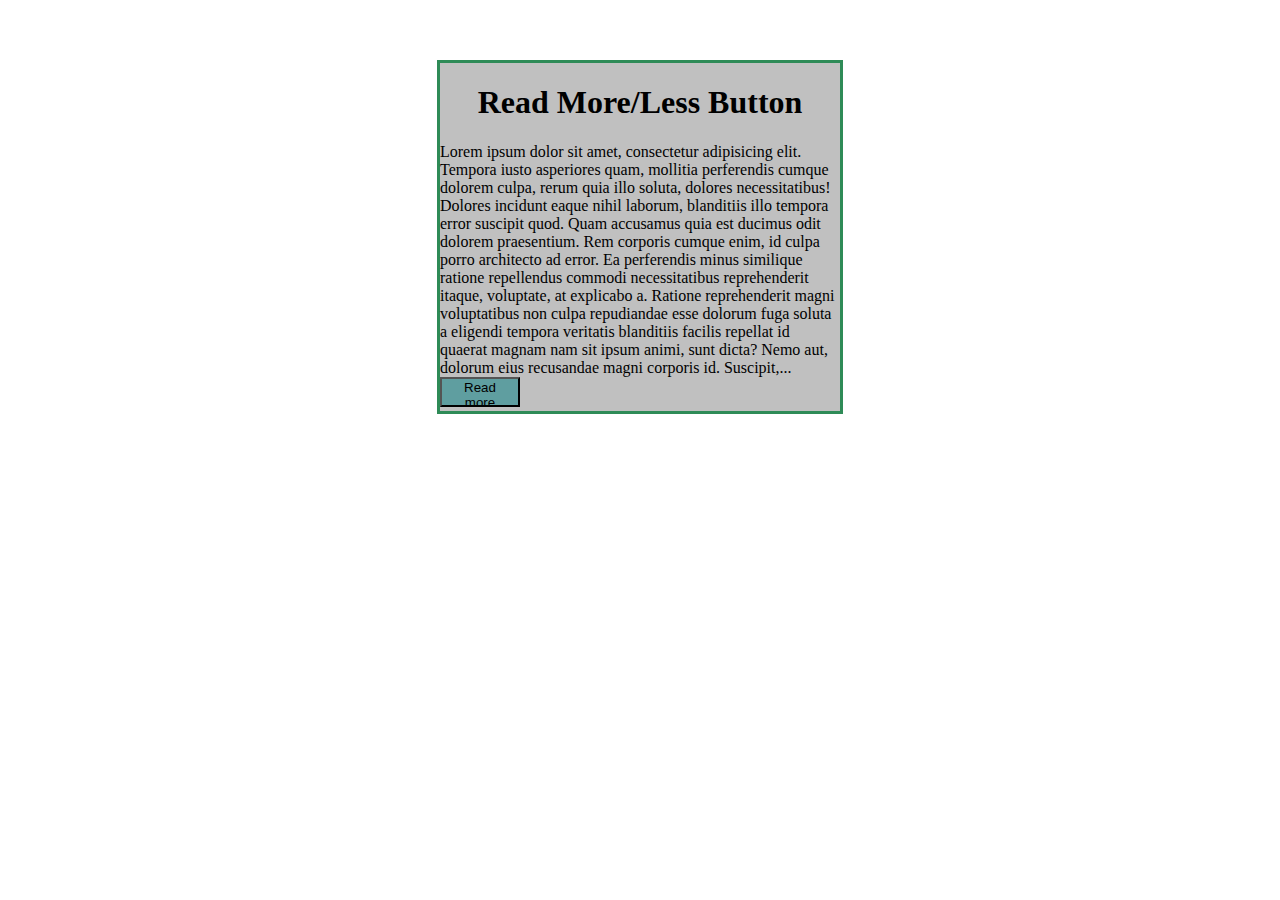
==== index.html @ c101b8d7 "Initial commit" ====
<!DOCTYPE html>
<html lang="en">

<head>
    <link rel="stylesheet" href="style.css">
    <meta charset="UTF-8">
    <meta http-equiv="X-UA-Compatible" content="IE=edge">
    <meta name="viewport" content="width=device-width, initial-scale=1.0">
    <title>Document</title>
</head>

<body>
    <div class="container">
    <center><h1>Read More/Less Button</h1></center>
        Lorem ipsum dolor sit amet, consectetur adipisicing elit. Tempora iusto asperiores quam, mollitia perferendis
        cumque dolorem culpa,
        rerum quia illo soluta, dolores necessitatibus!
            Dolores incidunt eaque nihil laborum, blanditiis illo tempora error suscipit quod.
            Quam accusamus quia est ducimus odit dolorem praesentium. Rem corporis cumque enim, id culpa porro
            architecto ad error.
            Ea perferendis minus similique ratione repellendus commodi necessitatibus reprehenderit itaque, voluptate,
            at explicabo a.
            Ratione reprehenderit magni voluptatibus non culpa repudiandae esse dolorum fuga soluta a eligendi tempora
            veritatis blanditiis
            facilis repellat id quaerat magnam nam sit ipsum animi, sunt dicta? Nemo aut, dolorum eius recusandae magni
            corporis id. Suscipit,<span id="dots">...</span><span id="more" style="display:none">
            tenetur nam. Hic fuga quod repellat culpa quidem quaerat optio autem, molestiae impedit voluptatum eum!
            Tempore, possimus. Ducimus
            eum cum maxime aspernatur quidem, soluta accusantium suscipit commodi similique numquam impedit, ullam
            inventore id voluptate ut
            voluptatibus? Iste porro temporibus quod amet quaerat repellat libero voluptatibus ullam culpa quibusdam,
            inventore vel voluptatum
            sunt dolorem quisquam sint rerum veritatis cupiditate numquam eligendi impedit voluptate. Eveniet
            perspiciatis debitis placeat sunt
            atque architecto nulla nihil exercitationem fugit quas sed deleniti nam reiciendis officia quo, ducimus
            rerum ea cupiditate odit</span>
        <button id="btn1" onclick="readMore()">Read more</button>
    </div>
    <script src="readmore.js"></script>
</body>

</html>
---- style.css ----
.container
{
border:3px solid seagreen;
margin:auto;
background-color:silver;
width:400px;
margin-top:60px;
}
#btn1
{
height:30px;
width:80px;
background-color:cadetblue;
}
@media only screen  and(max-width:600px)
{
.container
{
width:300px;
}
body 
{
 margin:0px;
}
}
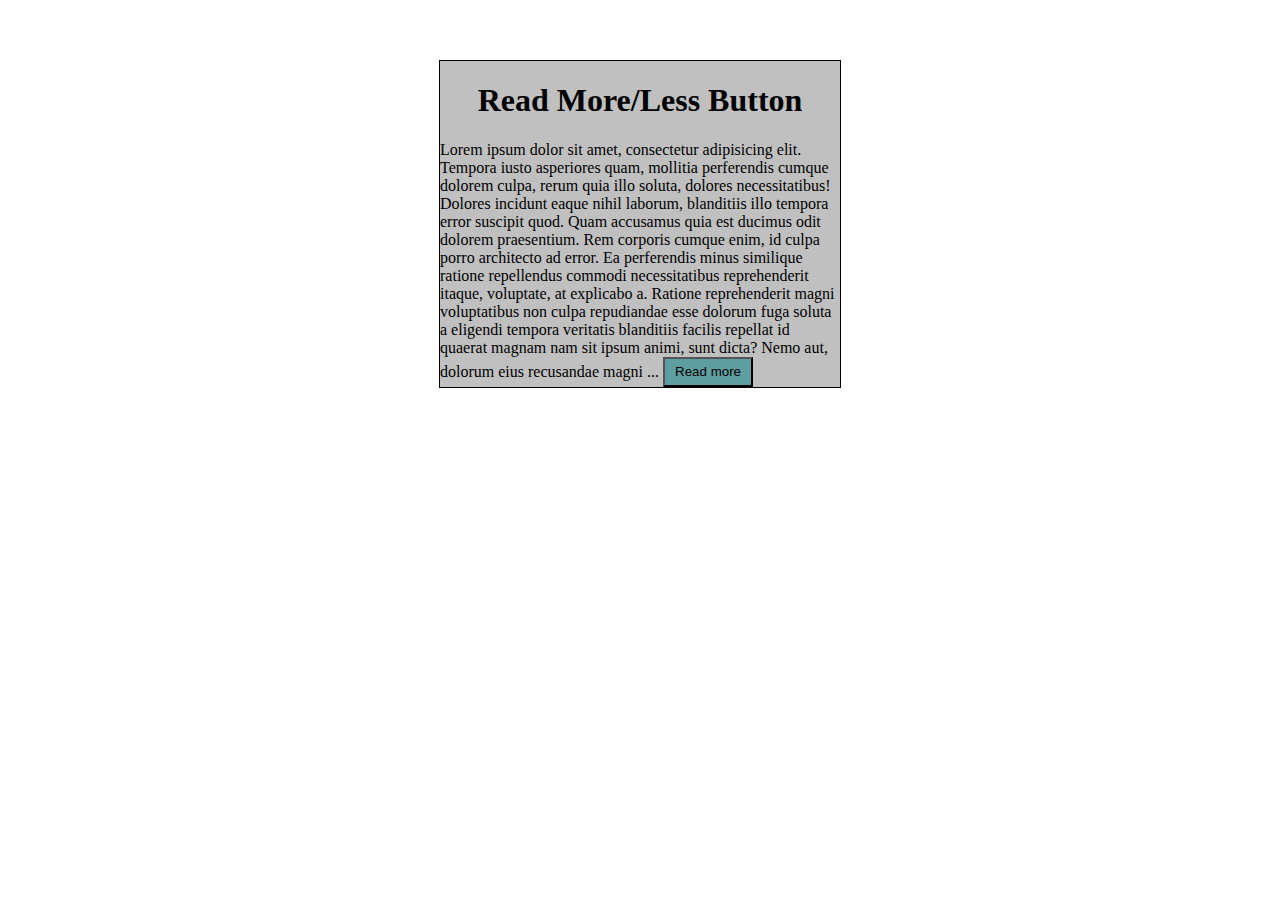
==== commit e22423a2: "Initial commit" ====
--- a/index.html
+++ b/index.html
@@ -23,7 +23,7 @@
             Ratione reprehenderit magni voluptatibus non culpa repudiandae esse dolorum fuga soluta a eligendi tempora
             veritatis blanditiis
             facilis repellat id quaerat magnam nam sit ipsum animi, sunt dicta? Nemo aut, dolorum eius recusandae magni
-            corporis id. Suscipit,<span id="dots">...</span><span id="more" style="display:none">
+            <span id="dots">...</span><span id="more" style="display:none">corporis id. Suscipit,
             tenetur nam. Hic fuga quod repellat culpa quidem quaerat optio autem, molestiae impedit voluptatum eum!
             Tempore, possimus. Ducimus
             eum cum maxime aspernatur quidem, soluta accusantium suscipit commodi similique numquam impedit, ullam
--- a/style.css
+++ b/style.css
@@ -1,6 +1,6 @@
 .container
 {
-border:3px solid seagreen;
+border:1px solid black;
 margin:auto;
 background-color:silver;
 width:400px;
@@ -9,7 +9,7 @@
 #btn1
 {
 height:30px;
-width:80px;
+width:90px;
 background-color:cadetblue;
 }
 @media only screen  and(max-width:600px)
